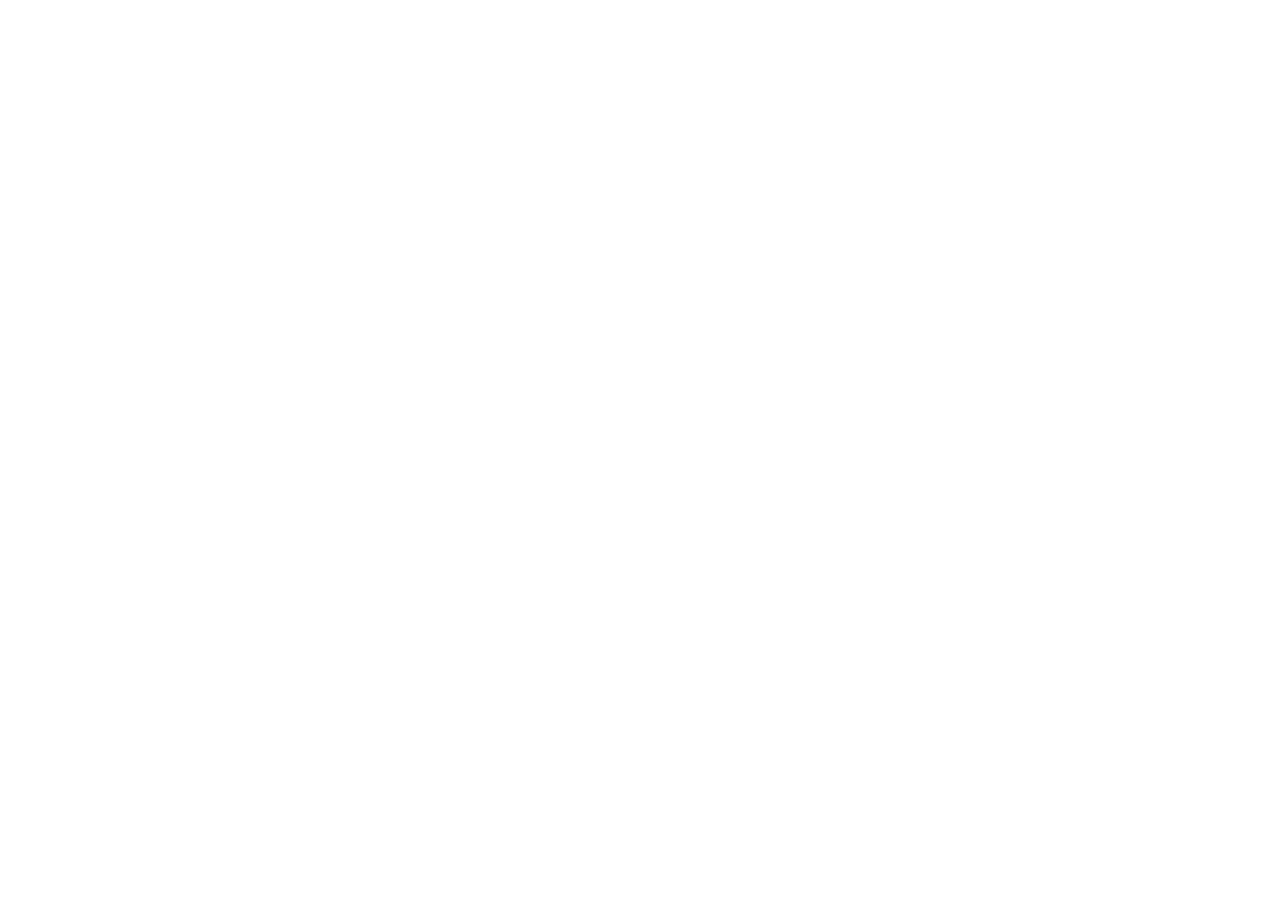
==== index.html @ 74ee2e1b "Create index.html" ====
<!DOCTYPE html>
<html lang="en">
<head>
    <meta charset="UTF-8">
    <meta http-equiv="X-UA-Compatible" content="IE=edge">
    <meta name="viewport" content="width=device-width, initial-scale=1.0">
    <title>Document</title>
</head>
<body>
    <script src=""></script>
    
</body>
</html>
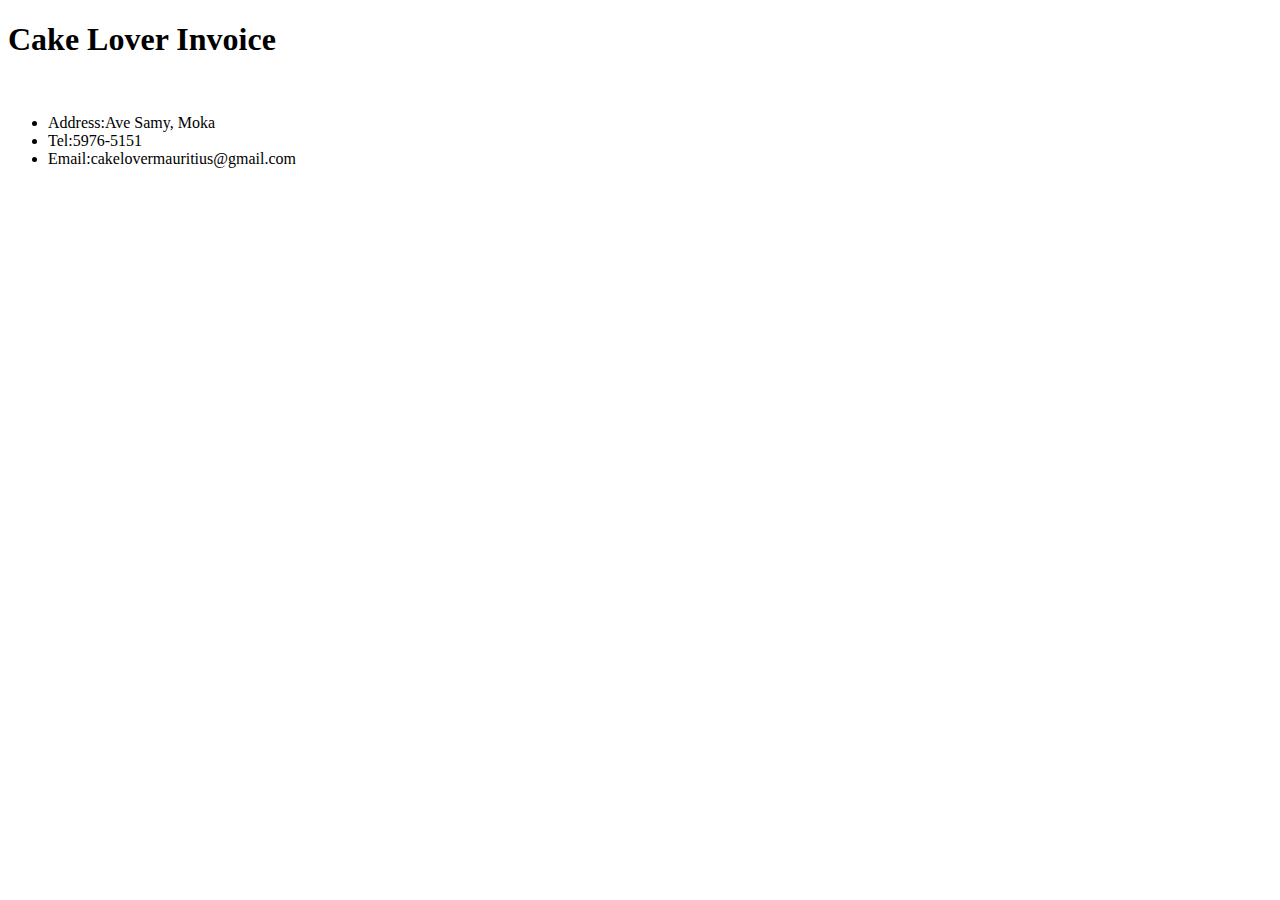
==== commit 7af9649a: "Update index.html" ====
--- a/index.html
+++ b/index.html
@@ -5,9 +5,32 @@
     <meta http-equiv="X-UA-Compatible" content="IE=edge">
     <meta name="viewport" content="width=device-width, initial-scale=1.0">
     <title>Document</title>
+    <link rel="stylesheet" href="style.css">
+    <link href="https://cdn.jsdelivr.net/npm/bootstrap@5.3.0-alpha3/dist/css/bootstrap.min.css" rel="stylesheet" integrity="sha384-KK94CHFLLe+nY2dmCWGMq91rCGa5gtU4mk92HdvYe+M/SXH301p5ILy+dN9+nJOZ" crossorigin="anonymous">
 </head>
 <body>
-    <script src=""></script>
+    <h1>Cake  Lover Invoice</h1>
+    <div class="container">
+        <div class="row">
+            <img src="">
+            <ul>
+                <li>Address:Ave Samy, Moka</li>
+                <li>Tel:5976-5151</li>
+                <li>Email:cakelovermauritius@gmail.com</li>
+            </ul>
+        </div>
+    </div>
+
+    <form>
+
+
+    </form>
+    
+    <script src="functions.js"></script>
+    <script src="https://cdn.jsdelivr.net/npm/@popperjs/core@2.11.7/dist/umd/popper.min.js" integrity="sha384-zYPOMqeu1DAVkHiLqWBUTcbYfZ8osu1Nd6Z89ify25QV9guujx43ITvfi12/QExE" crossorigin="anonymous"></script>
+    <script src="https://cdn.jsdelivr.net/npm/bootstrap@5.3.0-alpha3/dist/js/bootstrap.min.js" integrity="sha384-Y4oOpwW3duJdCWv5ly8SCFYWqFDsfob/3GkgExXKV4idmbt98QcxXYs9UoXAB7BZ" crossorigin="anonymous"></script>
     
 </body>
+
+
 </html>
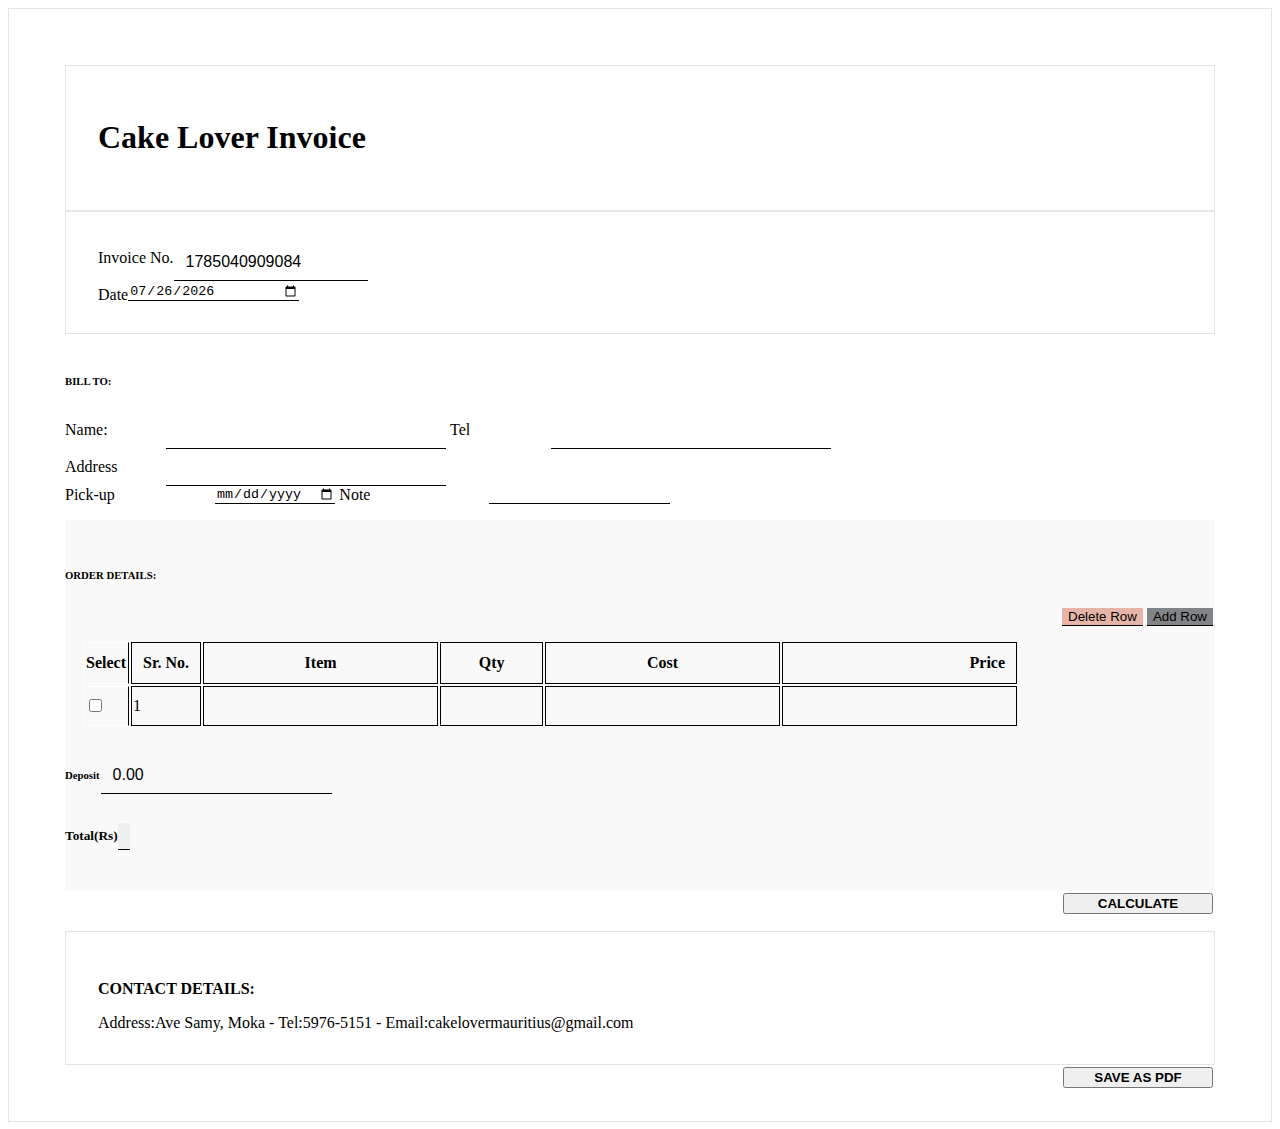
==== commit 1a837329: "Add files via upload" ====
--- a/index.html
+++ b/index.html
@@ -1,36 +1,209 @@
 <!DOCTYPE html>
 <html lang="en">
-<head>
+  <head>
     <meta charset="UTF-8">
     <meta http-equiv="X-UA-Compatible" content="IE=edge">
     <meta name="viewport" content="width=device-width, initial-scale=1.0">
     <title>Document</title>
     <link rel="stylesheet" href="style.css">
     <link href="https://cdn.jsdelivr.net/npm/bootstrap@5.3.0-alpha3/dist/css/bootstrap.min.css" rel="stylesheet" integrity="sha384-KK94CHFLLe+nY2dmCWGMq91rCGa5gtU4mk92HdvYe+M/SXH301p5ILy+dN9+nJOZ" crossorigin="anonymous">
-</head>
-<body>
-    <h1>Cake  Lover Invoice</h1>
-    <div class="container">
+  </head>
+  <body>
+    <div class="container container-border">
         <div class="row">
-            <img src="">
-            <ul>
-                <li>Address:Ave Samy, Moka</li>
-                <li>Tel:5976-5151</li>
-                <li>Email:cakelovermauritius@gmail.com</li>
-            </ul>
+            <div class="col-xs-6 col-sm-6 col-md-6 border1">
+                <h1 class="text-left">Cake Lover Invoice</h1>
+            </div>
+        
+      
+   
+            <div class="col-xs-6 col-sm-6 col-md-6 border1">
+                <label for="invoicenum" class="form-label">Invoice No.</label>
+                <input type="number" class="form-control" name="invoicenum" id="invoicenum" disabled>
+                <label for="prep-date" class="form-label">Date</label>
+                <input type="date" class="form-control" name="prep-date" id="prep-date">
+            </div>
         </div>
+
+        <form>
+        <div class="row customer-details">
+            <div class="row py-2 px-4">
+         
+                <h6><b>BILL TO:</b></h6>
+            </div>
+            <!--BILL TO-->
+            <div class="col-xs-6 col-sm-6 col-md-6 py-3 px-4">
+                <div class="inline">
+                    <label >Name: </label>
+                    
+                        <input type="text"  name="client-name" id="client-name">
+  
+                </div>
+                <div class="inline"> 
+                    <label>Tel</label>
+                    
+                        <input type="text" name="client-tel" id="client-tel">
+         
+                </div>
+                 <div class="inline"> 
+                    <label>Address</label>
+                   
+                        <input type="text"  name="client-address" id="client-address">
+                   
+                </div>
+            </div>
+            <div class="col-xs-6 col-sm-6 col-md-6 py-3 px-4">
+                 <div class="inline"> 
+                    <label>Pick-up</label>
+                    
+                        <input type="date"  name="pickup" id="pickup">
+                    
+                </div>
+
+                 <div class="inline"> 
+                    <label>Note</label>
+                
+                    
+                        <input type="textarea"  name="note" id="note">
+                
+                </div>
+            </div>
+        </div><!--customer-details-->
+
+
+
+<div class="order">
+
+        <div class="row  py-4 px-4">
+            <!-- <table id="order-table"><th>Name</th><th>Quantity</th><th>Price</th><th>Sum</th><tr><td><input type="text" class="form-control" name="cakename" id="cakename" placeholder="Name"></td><td><input type="number" class="form-control" id="qty" name="qty" placeholder="Qty" min="1" onchange="multiply_number()" onkeyup="if(this.value<0){this.value= this.value * -1}"><div id ="qty-msg"></div></td><td><input type="number" class="form-control" id="price" name="price" placeholder="Price" min="1" onchange="multiply_number()" onkeyup="if(this.value<0){this.value= this.value * -1}"><div id ="price-msg"></div></td><td><input type="number" class="form-control" id="sumarea" name="sum" placeholder="Sum" disabled></td></tr><tr><td colspan="2" class="noborders"></td><th class="text-right" scope="row">DEPOSIT</th><td colspan="1" class="noborders"><input type="number" class="form-control" id="deposit" name="deposit"  placeholder="Deposit" oninput="get_Total()"></td></tr><td colspan="2" class="noborders"></td><th class="text-right" scope="row">TOTAL</th><td colspan="1" class="noborders"><input type="number" class="form-control" id="totalsection" name="total" placeholder="Total" disabled ></td></table> -->
+            <div class="col-md-7">
+              
+                <h6><b>ORDER DETAILS:</b></h6>
+             
+            </div>
+
+            <div class="col-md-5">
+              <input type="button" class="btn  btn-sm btn-add noprint" value="Add Row" onclick="addRow('dataTable')" />
+              <input type="button" class="btn btn-sm btn-delete noprint" value="Delete Row" onclick="deleteRow('dataTable')" />
+            </div>
+
+            <br>
+            <div class="row table-row">
+                <table id="dataTable">
+                    <tr>
+                    <th class="noprint noborders">Select</th>
+                    <th>Sr. No.</th>
+                    <th>Item</th>
+                    <th>Qty</th>
+                    <th>Cost</th>
+                    <th formula="cost*qty" summary="sum">Price</th>
+                    </tr>
+                    <tr>
+                    <!-- <td><input type="checkbox"  name="chk[]" /></td> -->
+                    <td class="noprint noborders">
+                        <input class="form-check-input " type="checkbox" name="chk[]" style="border:1px solid !important;">
+                    </td>
+                    <td> 1 </td>
+                    <td>
+                        <input type="text" class="form-control" name="item[] " />
+                    </td>
+                    <td>
+                        <input type="number" class="form-control" id="qty1" min="1" name="qty[]" />
+                    </td>
+                    <td>
+                        <input type="number" class="form-control" id="cost1"  min=1 name="cost[]" onkeyup="totalIt()" />
+                    </td>
+                    <td>
+                        <input type="text" class="form-control" id="price1" name="price[]" />
+                    </td>
+                    </tr>
+                </table>
+             </div>
+        </div><!--order table-->
+
+            <div class="row  px-4">
+                <div class="col-md-8"></div>
+                    <div class="col-md-4 display-total">
+                        <h6><b>Deposit </b></h6>
+                        <input type="number" class="form-control deposit-section" min="0.00" id="deposit" value=0.00 placeholder="Deposit Amt" onkeyup="totalIt()">
+                    </div>
+            </div><!--row-->
+       
+        
+            <div class="row mt-4 py-4 px-4">
+            <div class="col-md-5"></div>
+                <div class="col-md-7 display-total">
+                    <h5><b>Total(Rs) </b></h5>
+                    <input type="button" class="form-control total-section" id="total" placeholder="Total" readonly="readonly">
+                </div>
+            </div>
+        
+            
+
+
+
+         
+            
+ </div><!--order section-->
+
+
+ 
+
+
+
+          <div class="row mt-3">
+            <div class="col-md-8"></div>
+            <div class="col-md-4">
+            
+
+
+             
+              <button type="button" class="form-control total-section btn btn-dark btn-sm noprint width-med" onclick="totalIt()">
+                <b>CALCULATE</b>
+              </button>
+
+             
+
+              
+            </div>
+          </div>
+      </form>
+
+
+      <div class="row contact-detail">
+        <div class="  col-md-8 border1">
+          
+          <p>
+            <b>CONTACT DETAILS:</b>
+          </p>
+       
+           Address:Ave Samy, Moka - Tel:5976-5151 - Email:cakelovermauritius@gmail.com
+       
+        </div>
+
+        <div class="col-md-4 pdf-section">
+            <button type="submit" value="print" download="inv.PDF" class="btn btn-outline-secondary btn-sm submit-btn noprint width-med" onclick="printInv() ">
+                <b>SAVE AS PDF</b>
+              </button>
+        </div>
+        
+      </div><!--contact details-->
     </div>
 
-    <form>
-
-
-    </form>
     
+    </div>
+    <!--container-->
     <script src="functions.js"></script>
     <script src="https://cdn.jsdelivr.net/npm/@popperjs/core@2.11.7/dist/umd/popper.min.js" integrity="sha384-zYPOMqeu1DAVkHiLqWBUTcbYfZ8osu1Nd6Z89ify25QV9guujx43ITvfi12/QExE" crossorigin="anonymous"></script>
     <script src="https://cdn.jsdelivr.net/npm/bootstrap@5.3.0-alpha3/dist/js/bootstrap.min.js" integrity="sha384-Y4oOpwW3duJdCWv5ly8SCFYWqFDsfob/3GkgExXKV4idmbt98QcxXYs9UoXAB7BZ" crossorigin="anonymous"></script>
     
+  
+
+<!-- jsPDF library -->
 </body>
 
 
-</html>
+
+
+  
+</html>--- a/style.css
+++ b/style.css
@@ -0,0 +1,209 @@
+@media print {
+    .noprint{
+      display:none !important;
+    }
+    
+    p{font-size:11pt;}
+
+    .container {
+        margin: 0 !important;
+        padding:0 !important;
+    }
+  
+    .container-border{
+        padding:0 !important;
+        margin: 0 !important;
+    }
+
+
+    .col-md-6,.col-md-6.border1, .col-xs-6.col-sm-6.col-md-6.border1{
+        width:8cm!important;
+    }
+
+    label.col-sm-2.col-form-label{
+        width:2.5cm !important;
+    }
+
+    .col-sm-10{width:5.5cm !important;}
+   
+}
+
+
+.inline {
+    display: inline-flex;
+    align-content: center;
+    align-items: center;
+}
+.inline label{
+    width:150px;
+    text-align:left;
+    float:left;
+}
+.order{
+    padding:1.5rem 0;
+    background-color: #f9f9f9;
+}
+
+.border1{
+    border:1px solid #e5e5e5 ;
+    padding:2rem !important;
+}
+
+.container-border{
+    border:1px solid #e5e5e5 ;
+    padding:3.5rem !important;
+    /* margin:2rem !important; */
+}
+
+table tr, table td ,table th{
+    border:1px solid;
+    width: auto;
+}
+
+table th:nth-child(1), table td:nth-child(1) {
+    border: 1px solid #fff;
+    border-right: 1px solid;
+}
+
+table th:nth-child(1) {
+    padding: 2px;
+}
+
+table th {
+    padding: 11px;
+}
+
+table input{
+    border: none !important;
+
+}
+
+input#total {
+    font-weight: bold;
+    text-align: right;
+    font-size: 1.3rem;
+}
+
+table th:nth-child(6),table tr:nth-child(6) {
+    text-align: right;
+} 
+
+/* input#price1 {
+    text-align: right !important;
+} */
+
+input[name="price[]"]{
+    text-align: right !important;
+}
+
+
+
+.addbtn, .btn-add {
+    background-color: rgb(129, 132, 135) !important;
+    /* width:200px !important; */
+    margin:2px;
+    float:right;
+}
+.btn-delete{
+    background-color: rgb(230, 181, 168) !important;
+    /* width:200px !important; */
+    margin:2px;
+    float:right;
+}
+#dataTable{margin:1rem;}
+
+
+input[type="text"],input[type="number"]{
+display: block;
+    width: 100%;
+    padding: 0.375rem 0.75rem;
+    font-size: 1rem;
+    font-weight: 400;
+    line-height: 1.5;
+    color: var(--bs-body-color);
+    background-color: var(--bs-body-bg);
+    background-clip: padding-box;
+    border: var(--bs-border-width) solid var(--bs-border-color);
+    -webkit-appearance: none;
+    -moz-appearance: none;
+    appearance: none;
+    border-radius: var(--bs-border-radius);
+}
+
+.width-med{
+    width:150px !important;
+    margin:2px;
+    float: right !important;
+}
+
+input#qty1 {
+    width: 75px !important;
+}
+
+.display-total {
+    display: inline-flex;
+    align-items: center;
+}
+
+.display-total h6 {
+    padding-right: 1px;}
+
+.form-label {
+        margin-bottom: 0;
+        margin-top:5px;
+        float: left !important;
+        display: flex !important;
+        align-items: center;
+}
+
+
+
+input{
+    border: 0 !important;
+    border-bottom: 1px solid !important;  
+    border-radius: 0 !important;
+}
+
+
+#invoicenum, input#prep-date{width:170px !important;};
+
+
+
+.companydetails li{
+    list-style: none;
+    display: inline-block;
+}
+
+.customer-details {
+    padding:1rem 0;
+}
+
+.contact-detail{
+    margin-top:2.5rem !important;
+}
+
+
+col-md-4.pdf-section {
+    display: flex;
+    align-items: center;
+    justify-content: flex-end;
+}
+
+
+
+
+
+
+  
+
+    @media (max-width:500px){
+        .inline label{
+            width:100%;
+            
+    }
+
+    .row.table-row{
+        overflow-x: scroll;
+    }
+    
+}